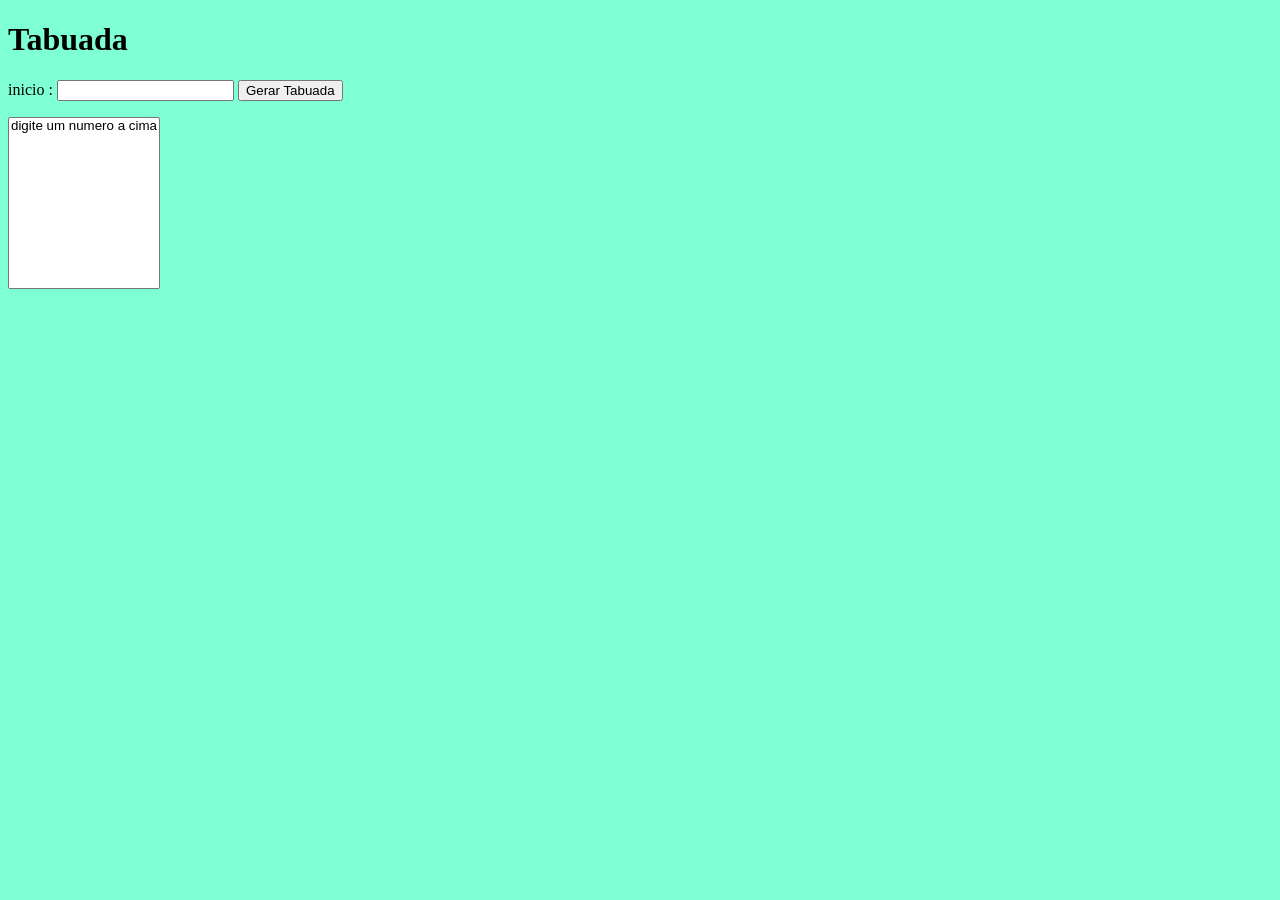
==== tabuada.html @ a9a852ba "mm" ====
<!DOCTYPE html>
<html lang="en">
<head>
    <meta charset="UTF-8">
    <meta name="viewport" content="width=device-width, initial-scale=1.0">
    <title>Super contagem</title>
</head>
<style>
    body{
        background-color: aquamarine
    }
</style>
    <header>
        <h1> Tabuada </h1>
    </header>
    <section>
        <div id="dados">
            <p>inicio : <input type ="number" name="num" id="txtn"> 
             <input type="button" value="Gerar Tabuada" onclick="tabuada()"> </p>
        </div>
        <div>
            <select name="Tabuada" id="seltab" size="10">
                <option> digite um numero a cima</option>
            </select>
        </div>
    </section>
    <script src = "exer021.js" ></script>
</body>
</html>
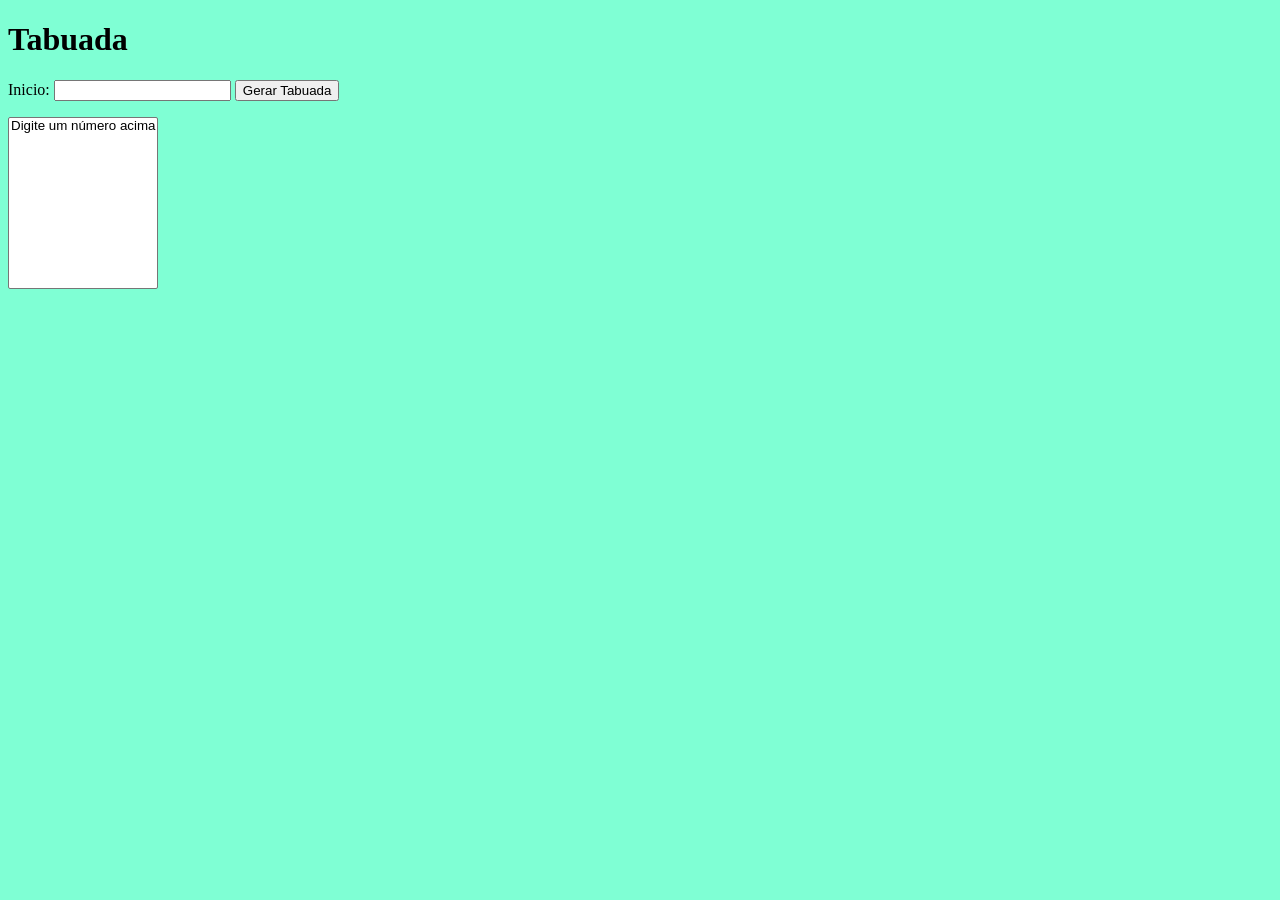
==== commit c2728070: "ulti" ====
--- a/tabuada.html
+++ b/tabuada.html
@@ -4,26 +4,27 @@
     <meta charset="UTF-8">
     <meta name="viewport" content="width=device-width, initial-scale=1.0">
     <title>Super contagem</title>
+    <style type="text/css">
+        body {
+            background-color: aquamarine;
+        }
+    </style>
 </head>
-<style>
-    body{
-        background-color: aquamarine
-    }
-</style>
+<body>
     <header>
-        <h1> Tabuada </h1>
+        <h1>Tabuada</h1>
     </header>
     <section>
         <div id="dados">
-            <p>inicio : <input type ="number" name="num" id="txtn"> 
-             <input type="button" value="Gerar Tabuada" onclick="tabuada()"> </p>
+            <p>Inicio: <input type="number" name="num" id="txtN"> 
+             <input type="button" value="Gerar Tabuada" onclick="tabuada()"></p>
         </div>
         <div>
             <select name="Tabuada" id="seltab" size="10">
-                <option> digite um numero a cima</option>
+                <option>Digite um número acima</option>
             </select>
         </div>
     </section>
-    <script src = "exer021.js" ></script>
+    <script src="exer021.js"></script>
 </body>
-</html>+</html>
